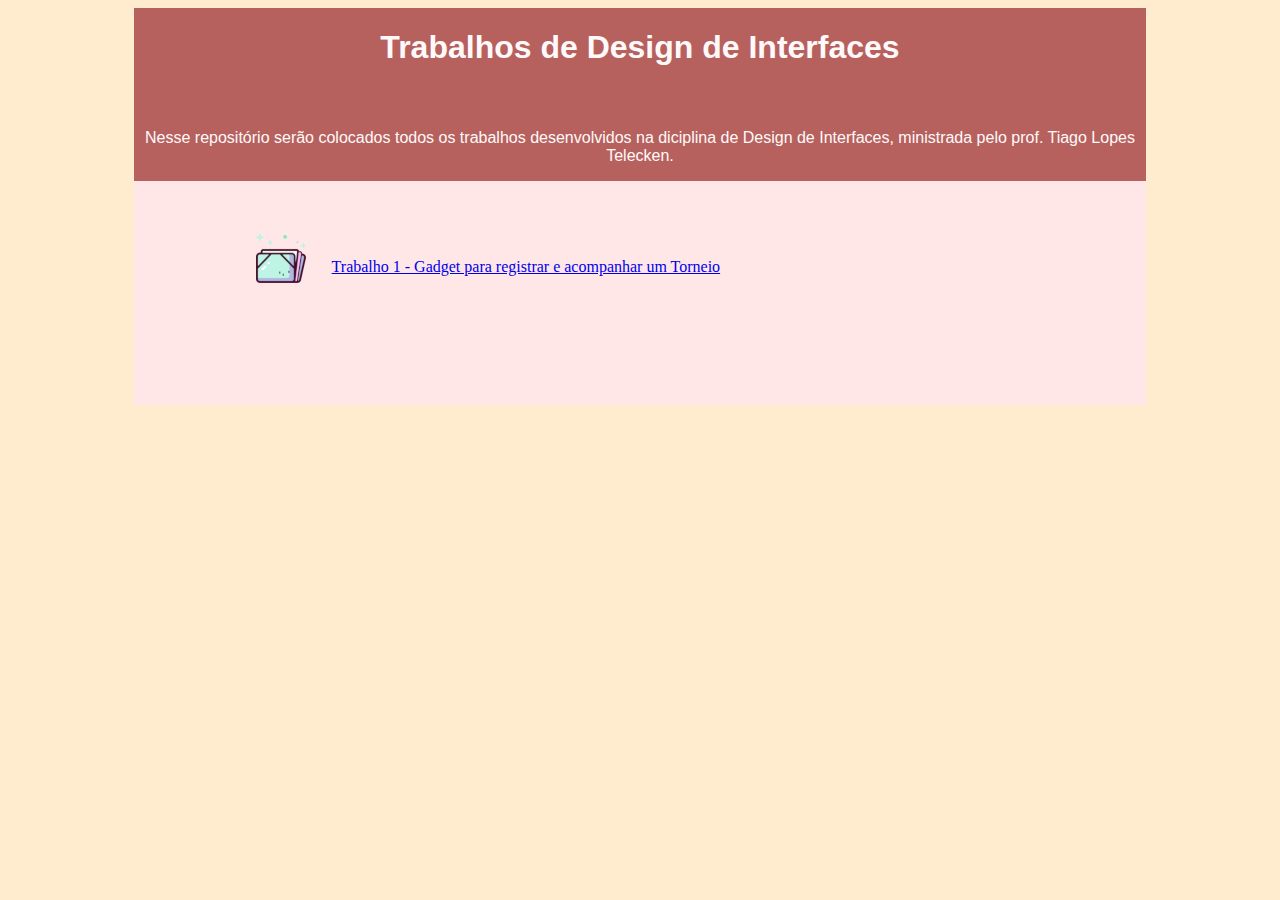
==== index.html @ 703d230e "Criando sumário e pasta do primeiro trabalho de design de interação" ====
<!DOCTYPE html>
<html lang="pt-br">

<head>
    <meta charset="UTF-8">
    <meta name="viewport" content="width=device-width, initial-scale=1.0">
    <link rel="icon" type="image/x-icon" href="img/favicon.jpg">
    <title>Sumário</title>
    <style>
        h1,
        p {

            font-family: 'Franklin Gothic Medium', 'Arial Narrow', Arial, sans-serif;
            text-align: center;
            color: #FFF9F9;

        }

        body {

            background-color: #ffebcd;

        }

        header {

            display: flex;
            flex-direction: column;
            justify-content: space-between;
            align-items: center;
            gap: 2vw;
            width: 80%;
            margin: auto;
            background-color: #B7615F;

        }

        main {

            display: flex;
            flex-direction: column;
            justify-content: space-between;
            align-items: flex-start;
            gap: 1.5vw;
            width: 80%;
            margin: auto;
            padding-top: 4vw;
            padding-bottom: 4vw;
            background-color: #FFE7E7;

        }

        a {

            display: flex;
            flex-direction: row;
            justify-content: space-between;
            align-items: flex-start;
            gap: 2vw;

        }

        img {

            float: left;
            margin-left: 9.5vw;

        }
    </style>
</head>

<body>
    <header>
        <h1>Trabalhos de Design de Interfaces</h1>
        <p>
            Nesse repositório serão colocados todos os trabalhos desenvolvidos na diciplina
            de Design de Interfaces, ministrada pelo prof. Tiago Lopes Telecken.
        </p>
    </header>
    <main>
        <a href="trab1/index.html">
            <img src="img/icontrabalhos.png" alt="Gadget para registrar e acompanhar um Torneio">
            <div style="padding-top: 25px;">Trabalho 1 - Gadget para registrar e acompanhar um Torneio </div>
        </a>
        <br><br>
        <!-- <a href="trab2/index.html">
            <img src="img/icontrabalhos.png" alt="Trabalho sobre site utilizando CSS e Flexbox">
            <div style="padding-top: 25px;">Trabalho 2 - Site empresa turismo utilizando CSS e Flexbox</div>
        </a>
        <br><br>
        <a href="trab3/index.html">
            <img src="img/icontrabalhos.png"
                alt="Trabalho sobre Grid(posicionando elementos) e Media query(ajustando responsividade)">
            <div style="padding-top: 25px;">Trabalho 3 - Site camapanha Agasalho Solidário utilizando Grid e Media query
            </div>
        </a>
        <br><br> -->
    </main>
    <footer></footer>
</body>

</html>
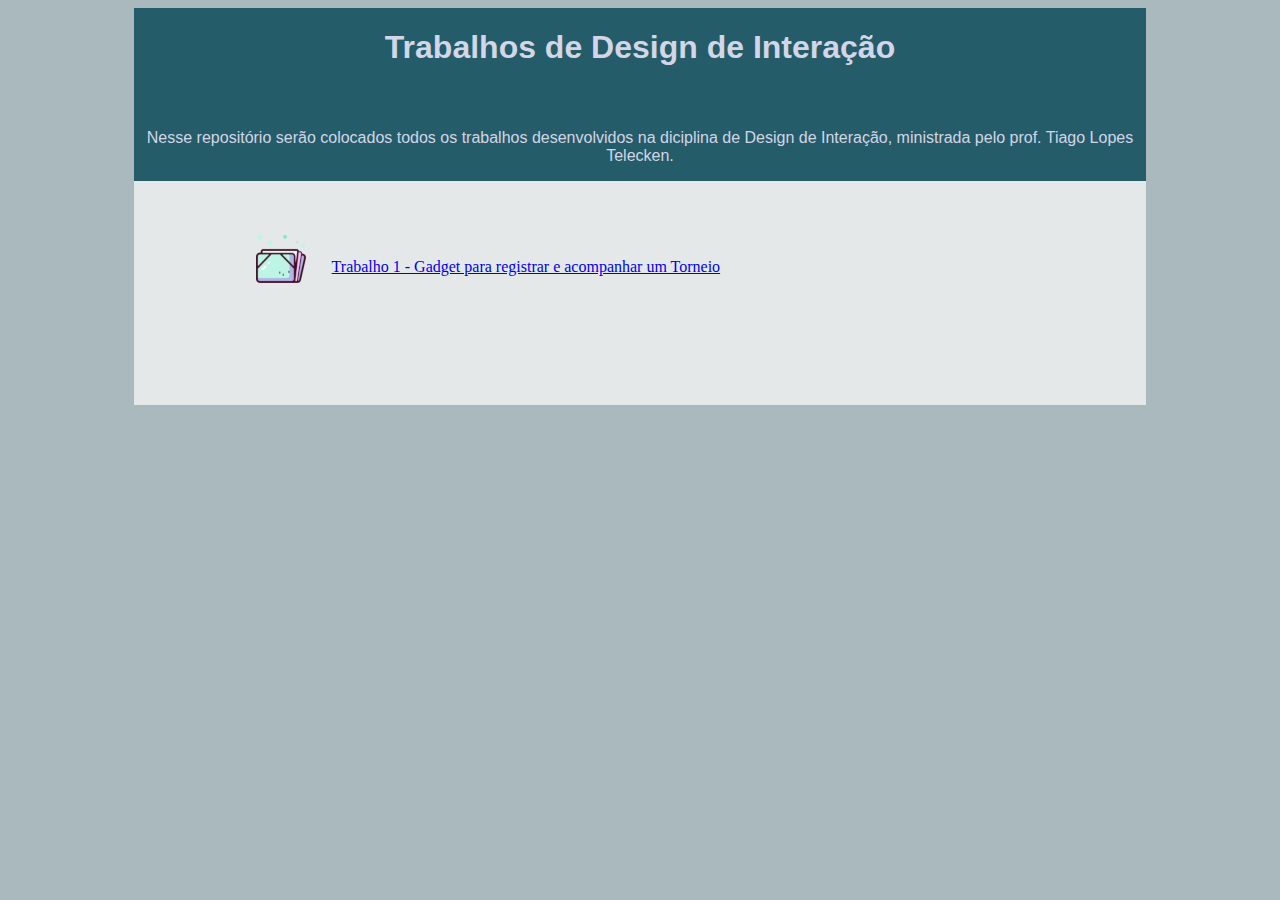
==== commit 57c76152: "Alterando cores do sumário" ====
--- a/index.html
+++ b/index.html
@@ -12,13 +12,13 @@
 
             font-family: 'Franklin Gothic Medium', 'Arial Narrow', Arial, sans-serif;
             text-align: center;
-            color: #FFF9F9;
+            color: #d2d6e6;
 
         }
 
         body {
 
-            background-color: #ffebcd;
+            background-color: #aab9bd;
 
         }
 
@@ -31,7 +31,7 @@
             gap: 2vw;
             width: 80%;
             margin: auto;
-            background-color: #B7615F;
+            background-color: #255C69;
 
         }
 
@@ -46,7 +46,7 @@
             margin: auto;
             padding-top: 4vw;
             padding-bottom: 4vw;
-            background-color: #FFE7E7;
+            background-color: #e4e8e9;
 
         }
 
@@ -71,10 +71,10 @@
 
 <body>
     <header>
-        <h1>Trabalhos de Design de Interfaces</h1>
+        <h1>Trabalhos de Design de Interação</h1>
         <p>
             Nesse repositório serão colocados todos os trabalhos desenvolvidos na diciplina
-            de Design de Interfaces, ministrada pelo prof. Tiago Lopes Telecken.
+            de Design de Interação, ministrada pelo prof. Tiago Lopes Telecken.
         </p>
     </header>
     <main>
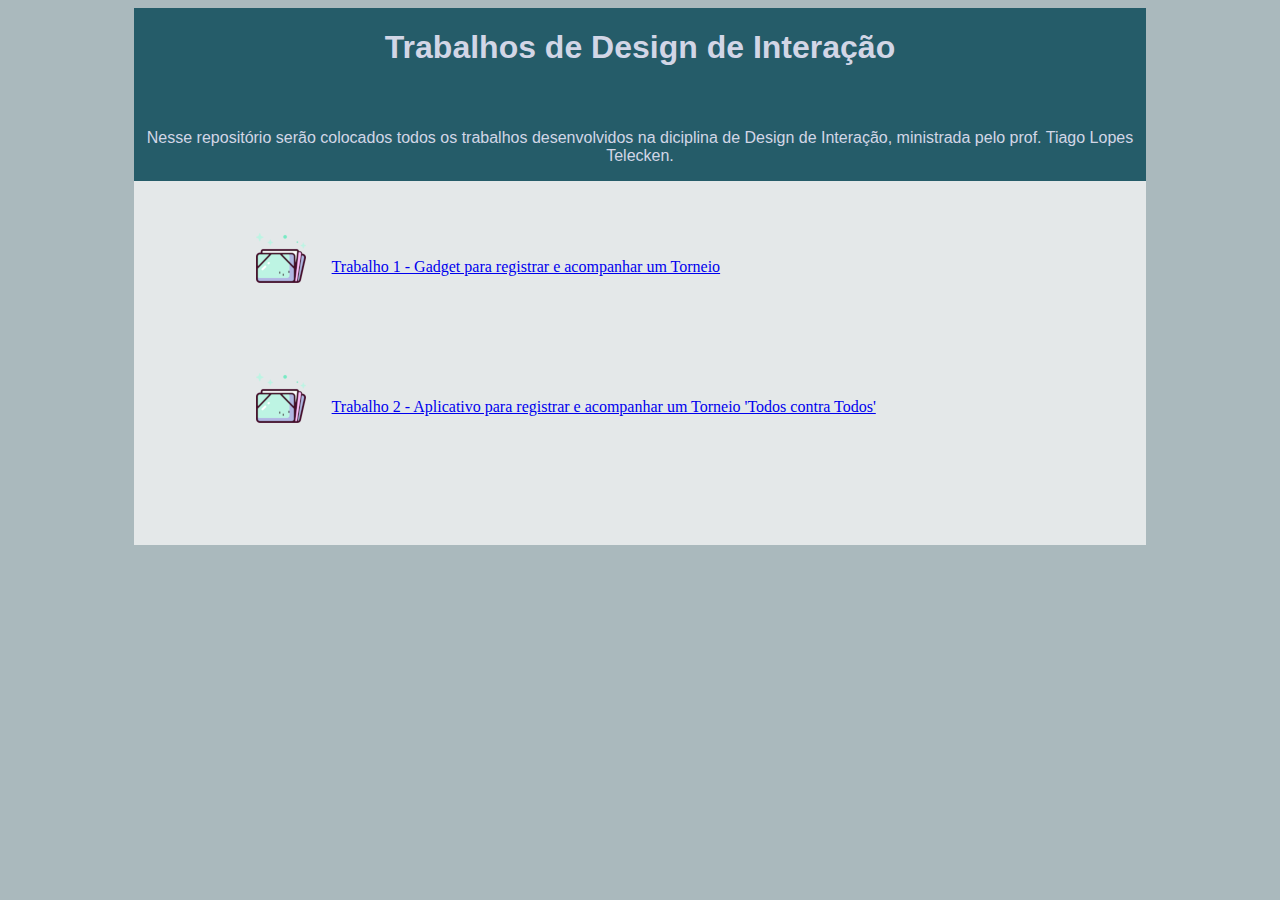
==== commit afa7806b: "Criando arquivos do trabalho 2, torneio todos contra todos" ====
--- a/index.html
+++ b/index.html
@@ -83,12 +83,14 @@
             <div style="padding-top: 25px;">Trabalho 1 - Gadget para registrar e acompanhar um Torneio </div>
         </a>
         <br><br>
-        <!-- <a href="trab2/index.html">
-            <img src="img/icontrabalhos.png" alt="Trabalho sobre site utilizando CSS e Flexbox">
-            <div style="padding-top: 25px;">Trabalho 2 - Site empresa turismo utilizando CSS e Flexbox</div>
+        <a href="trab2/index.html">
+            <img src="img/icontrabalhos.png"
+                alt="Aplicativo para registrar e acompanhar um Torneio 'Todos contra Todos'">
+            <div style="padding-top: 25px;">Trabalho 2 - Aplicativo para registrar e acompanhar um Torneio 'Todos contra
+                Todos'</div>
         </a>
         <br><br>
-        <a href="trab3/index.html">
+        <!-- <a href="trab3/index.html">
             <img src="img/icontrabalhos.png"
                 alt="Trabalho sobre Grid(posicionando elementos) e Media query(ajustando responsividade)">
             <div style="padding-top: 25px;">Trabalho 3 - Site camapanha Agasalho Solidário utilizando Grid e Media query
